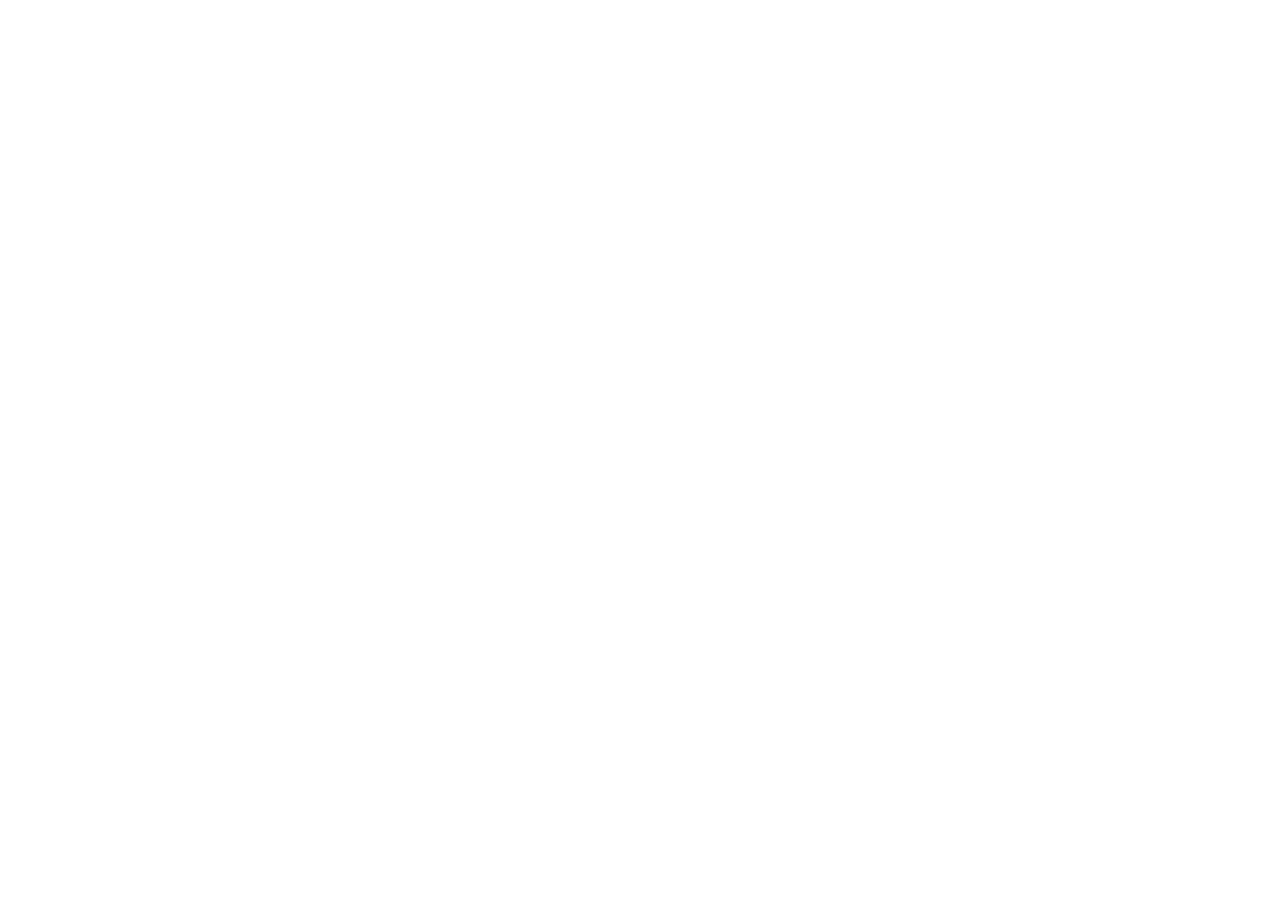
==== index.html @ 7bafc405 "Vytvorenie css suboru" ====
<!DOCTYPE html>
<html lang="en">
<head>
    <meta charset="UTF-8">
    <meta http-equiv="X-UA-Compatible" content="IE=edge">
    <meta name="viewport" content="width=device-width, initial-scale=1.0">
    <title>Hlavná stránka</title>
    <link rel="stylesheet" href="style.css">
</head>
<body>
    
</body>
</html>
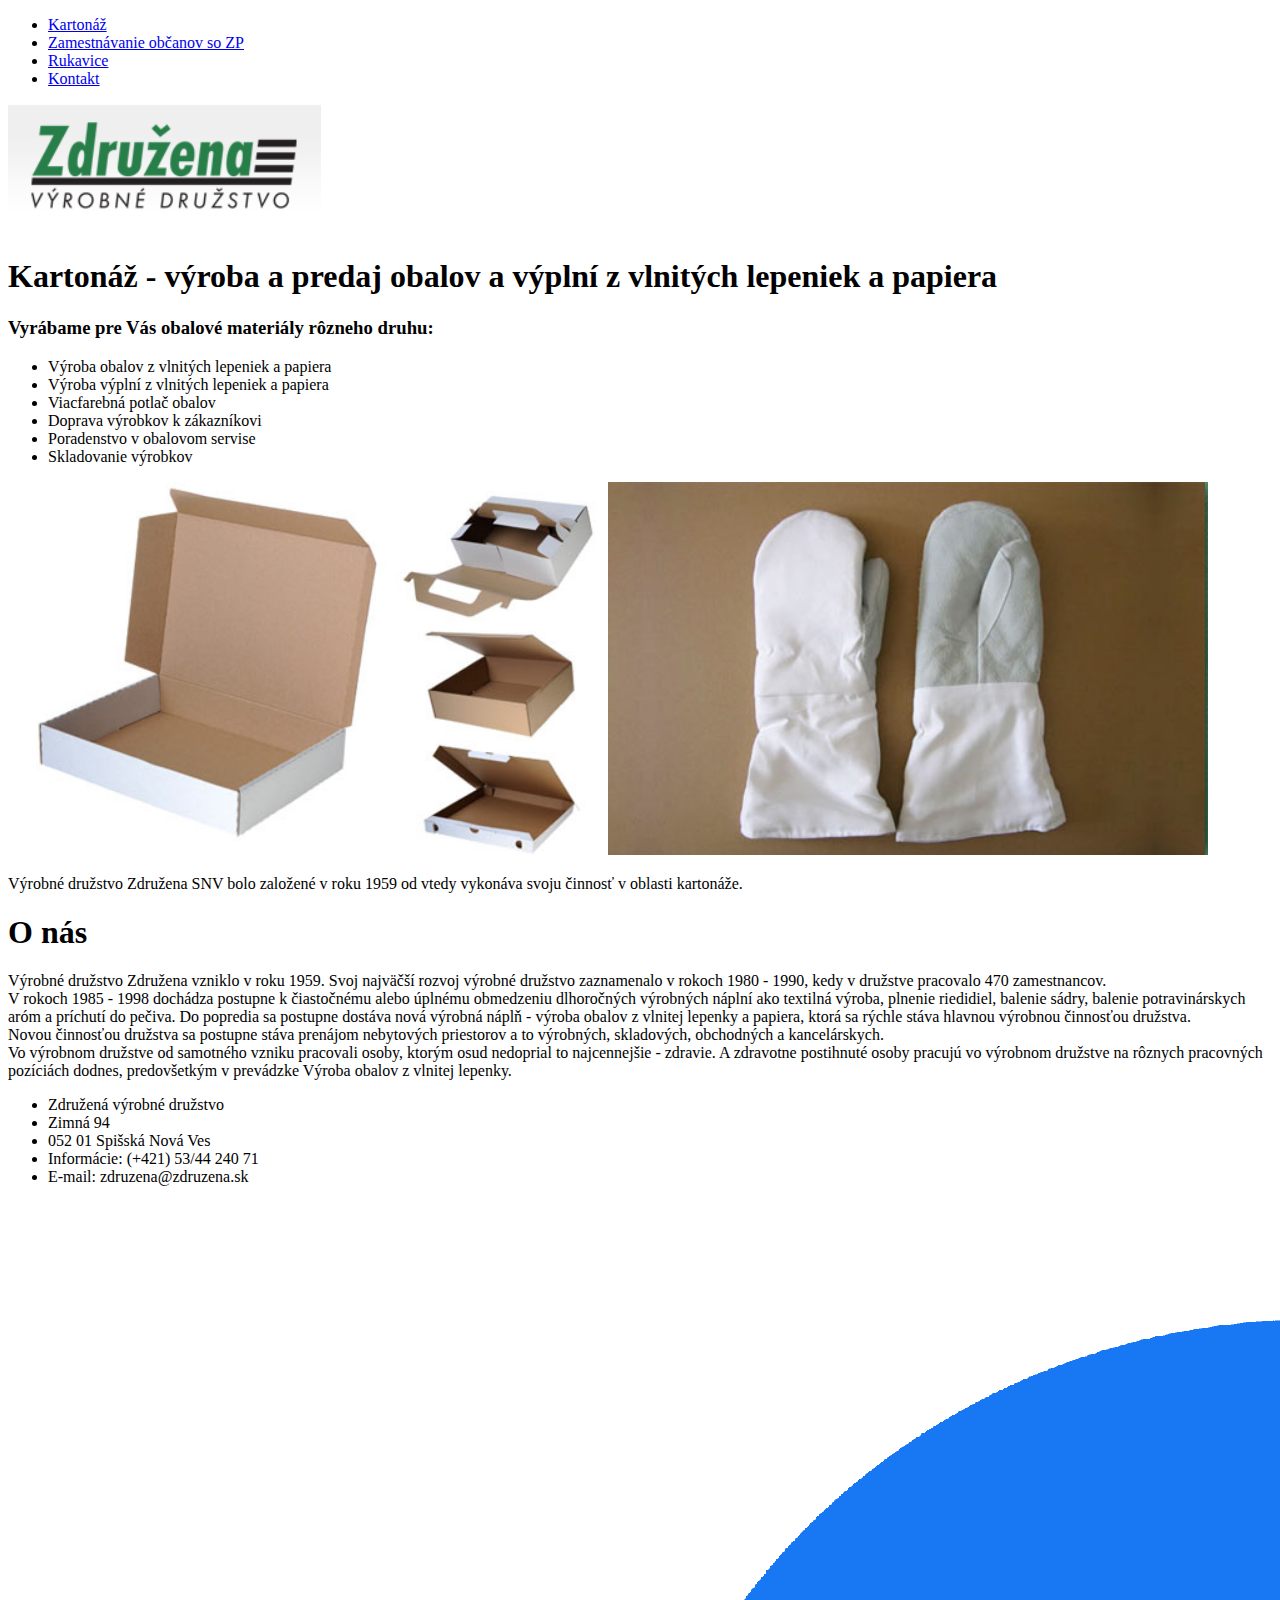
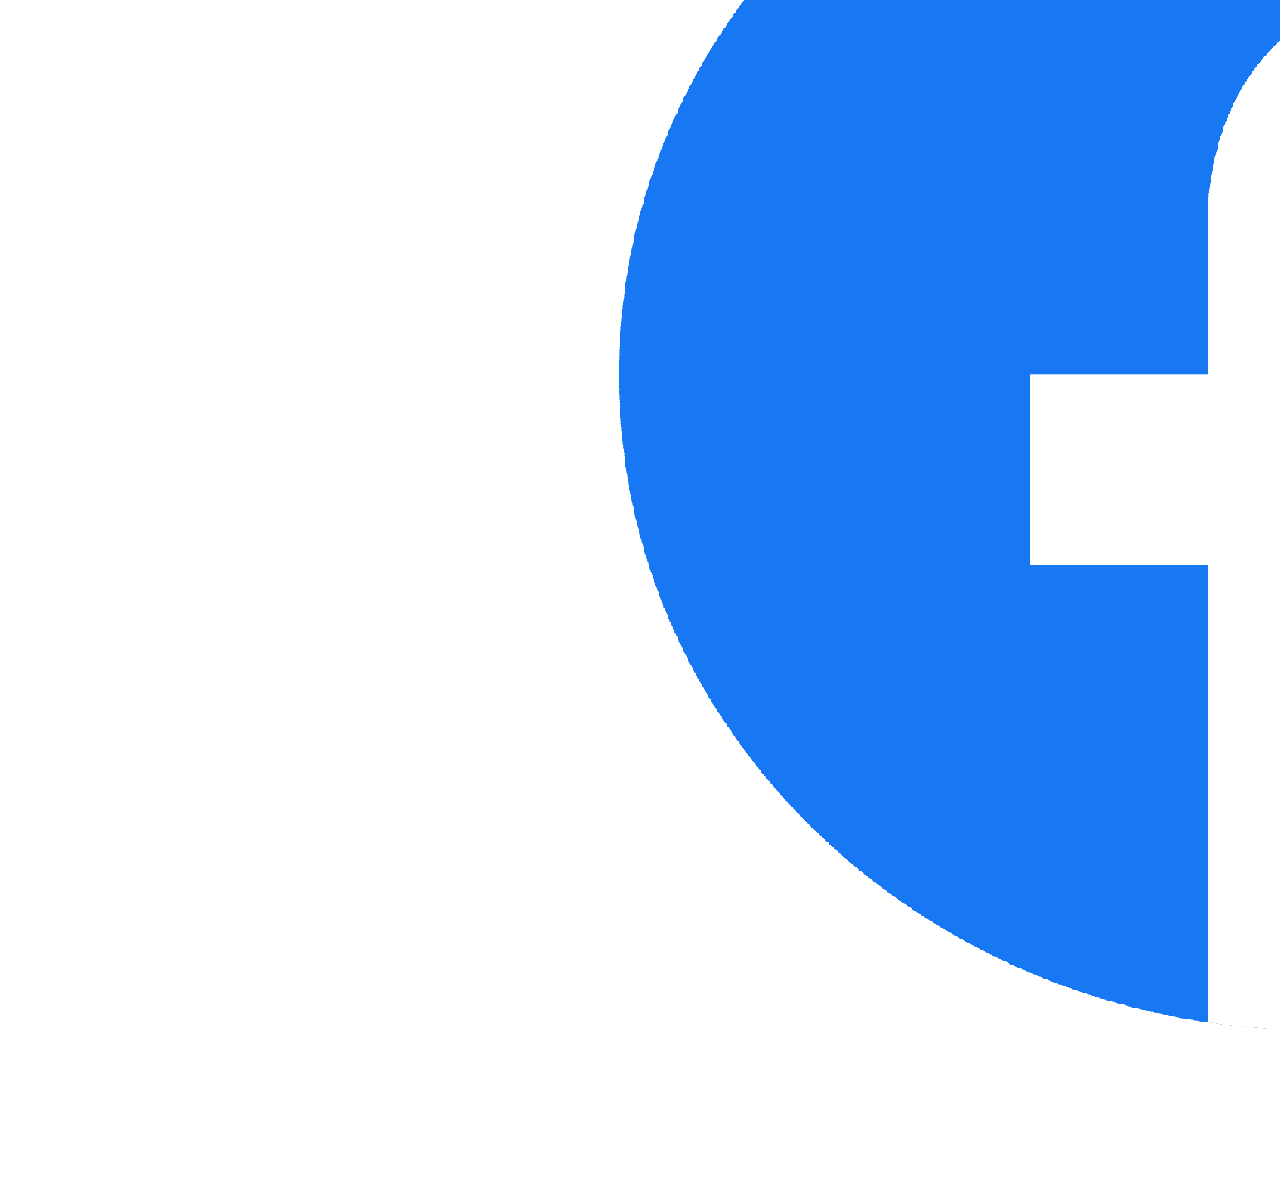
==== commit a451370a: "Vytvorenie html podstranok, hlaviciek a paty" ====
--- a/index.html
+++ b/index.html
@@ -1,13 +1,84 @@
-<!DOCTYPE html>
+<!doctype html>
 <html lang="en">
+
 <head>
-    <meta charset="UTF-8">
-    <meta http-equiv="X-UA-Compatible" content="IE=edge">
-    <meta name="viewport" content="width=device-width, initial-scale=1.0">
-    <title>Hlavná stránka</title>
+  <title>Združená výrobné družstvo</title>
+  <!-- Required meta tags -->
+  <meta charset="utf-8">
+  <meta name="viewport" content="width=device-width, initial-scale=1, shrink-to-fit=no">
+
+  <!-- Bootstrap CSS v5.2.1 -->
+  <link href="https://cdn.jsdelivr.net/npm/bootstrap@5.2.1/dist/css/bootstrap.min.css" rel="stylesheet"
+    integrity="sha384-iYQeCzEYFbKjA/T2uDLTpkwGzCiq6soy8tYaI1GyVh/UjpbCx/TYkiZhlZB6+fzT" crossorigin="anonymous">
     <link rel="stylesheet" href="style.css">
 </head>
-<body>
+
+<body class="container">
     
+  <header>
+    <nav>
+        <ul>
+            <li> <a href="kartonaz.html">Kartonáž</a></li>
+            <li> <a href="ZOSZP.html">Zamestnávanie občanov so ZP</a> </li>
+            <li> <a href="rukavice.html">Rukavice</a> </li>
+            <li> <a href="kontakt.html">Kontakt</a> </li>
+        </ul>
+    </nav>
+  </header>
+  <main>
+    <a href="index.html"><img src="img/zdruzena-logo.png" alt="Zdruzena logo"></a>
+    
+    <h1>Kartonáž - výroba a predaj obalov a výplní z vlnitých lepeniek a papiera</h1>
+    
+    <h3>Vyrábame pre Vás obalové materiály rôzneho druhu:</h3>
+    <div>
+        <ul>
+            <li>Výroba obalov z vlnitých lepeniek a papiera</li>
+            <li>Výroba výplní z vlnitých lepeniek a papiera</li>
+            <li>Viacfarebná potlač obalov</li>
+            <li>Doprava výrobkov k zákazníkovi</li>
+            <li>Poradenstvo v obalovom servise</li>
+            <li>Skladovanie výrobkov</li>
+        </ul>
+        <div>
+            <img src="img/karton.png" alt="Karton">
+            <img src="img/rukavice.png" alt="">
+        </div>
+    </div>
+    
+    
+    <p>Výrobné družstvo Združena SNV bolo založené v roku 1959 od vtedy vykonáva svoju činnosť v oblasti kartonáže.</p>
+    <h1>O nás</h1>
+    <p>Výrobné družstvo Združena vzniklo v roku 1959. Svoj najväčší rozvoj výrobné družstvo zaznamenalo v rokoch 1980 - 1990, kedy v družstve pracovalo 470 zamestnancov.
+        <br>
+        V rokoch 1985 - 1998 dochádza postupne k čiastočnému alebo úplnému obmedzeniu dlhoročných výrobných náplní ako textilná výroba, plnenie riedidiel, balenie sádry, balenie potravinárskych aróm a príchutí do pečiva. Do popredia sa postupne dostáva nová výrobná náplň - výroba obalov z vlnitej lepenky a papiera, ktorá sa rýchle stáva hlavnou výrobnou činnosťou družstva.
+        <br>
+        Novou činnosťou družstva sa postupne stáva prenájom nebytových priestorov a to výrobných, skladových, obchodných a kancelárskych.
+        <br>
+        Vo výrobnom družstve od samotného vzniku pracovali osoby, ktorým osud nedoprial to najcennejšie - zdravie. A zdravotne postihnuté osoby pracujú vo výrobnom družstve na rôznych pracovných pozíciách dodnes, predovšetkým v prevádzke Výroba obalov z vlnitej lepenky.</p>
+
+</main>
+  <footer>
+    <div>
+        <ul>
+            <li>Združená výrobné družstvo</li>
+            <li>Zimná 94</li>
+            <li>052 01 Spišská Nová Ves</li>
+            <li>Informácie: (+421) 53/44 240 71</li>
+            <li>E-mail: zdruzena@zdruzena.sk</li>
+        </ul>
+        <img src="img/Facebook-logo.png" alt="logoFB">
+    </div>
+
+  </footer>
+  <!-- Bootstrap JavaScript Libraries -->
+  <script src="https://cdn.jsdelivr.net/npm/@popperjs/core@2.11.6/dist/umd/popper.min.js"
+    integrity="sha384-oBqDVmMz9ATKxIep9tiCxS/Z9fNfEXiDAYTujMAeBAsjFuCZSmKbSSUnQlmh/jp3" crossorigin="anonymous">
+  </script>
+
+  <script src="https://cdn.jsdelivr.net/npm/bootstrap@5.2.1/dist/js/bootstrap.min.js"
+    integrity="sha384-7VPbUDkoPSGFnVtYi0QogXtr74QeVeeIs99Qfg5YCF+TidwNdjvaKZX19NZ/e6oz" crossorigin="anonymous">
+  </script>
 </body>
+
 </html>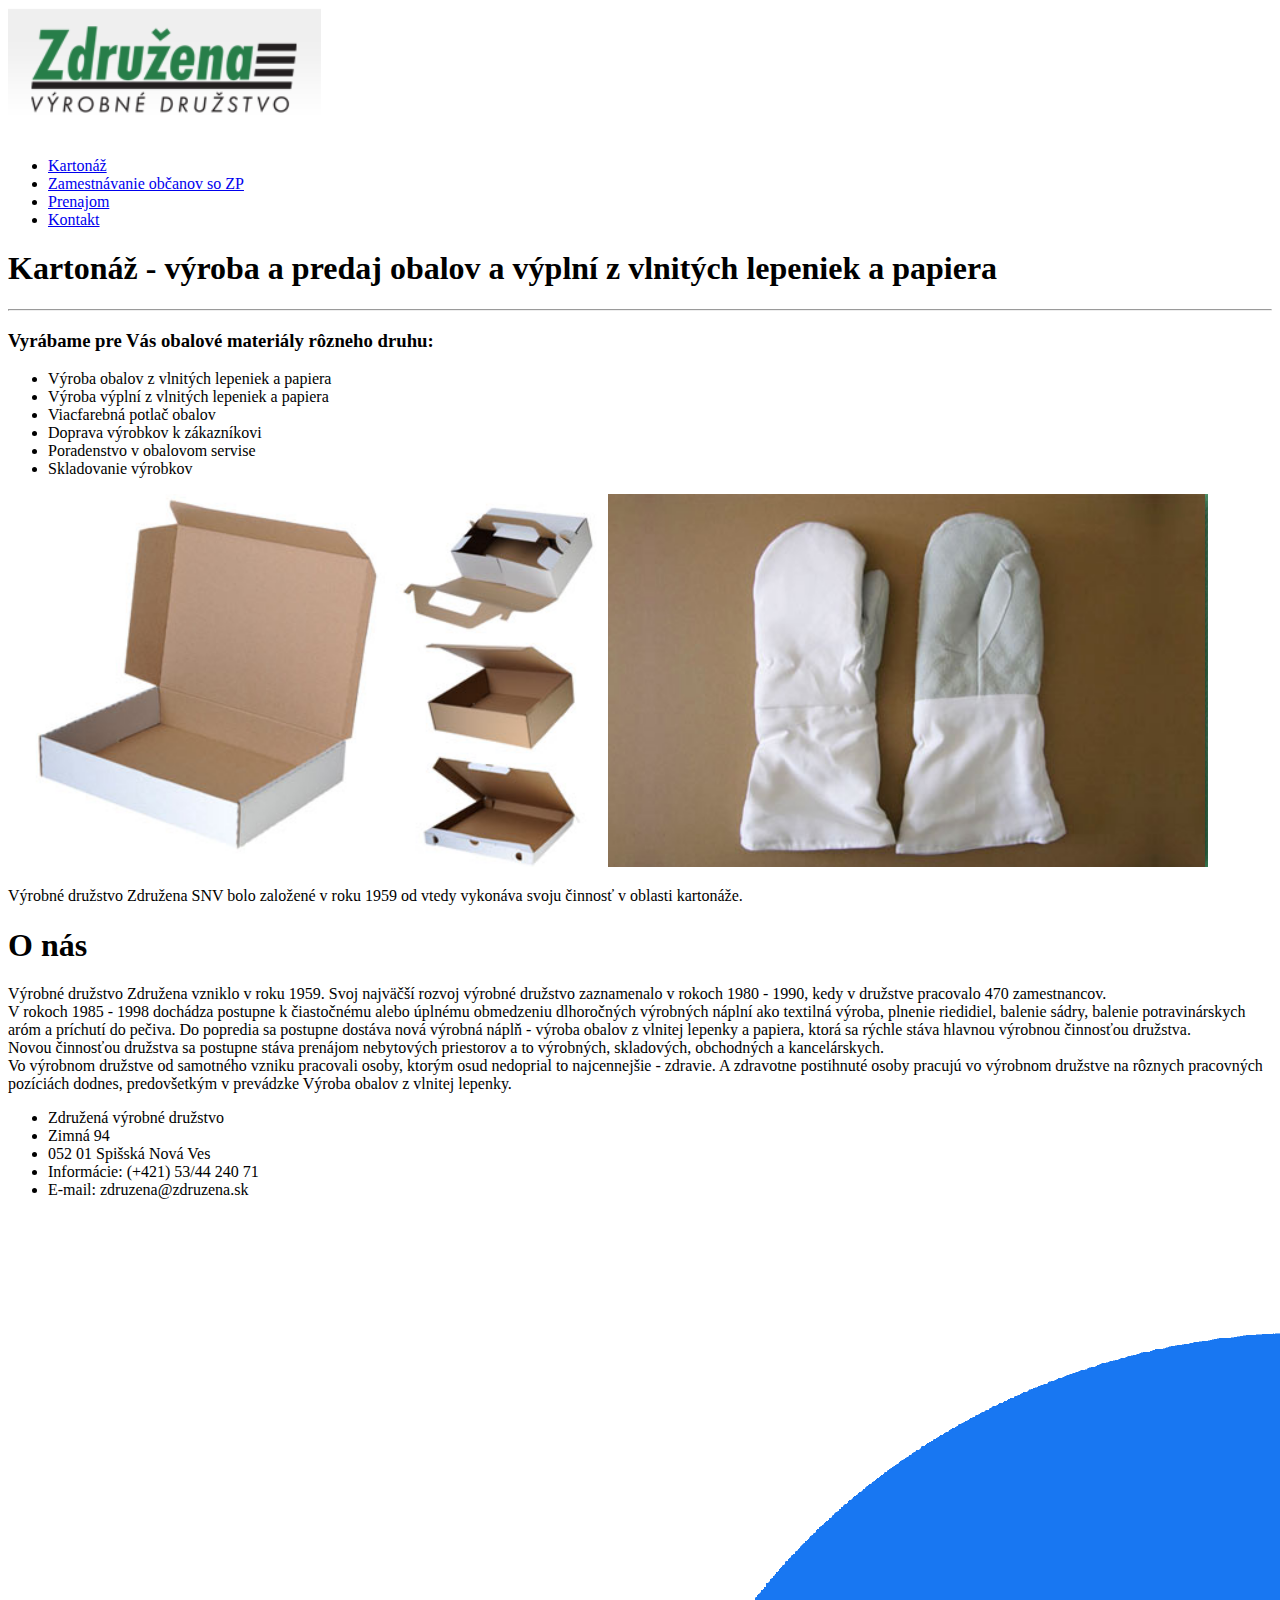
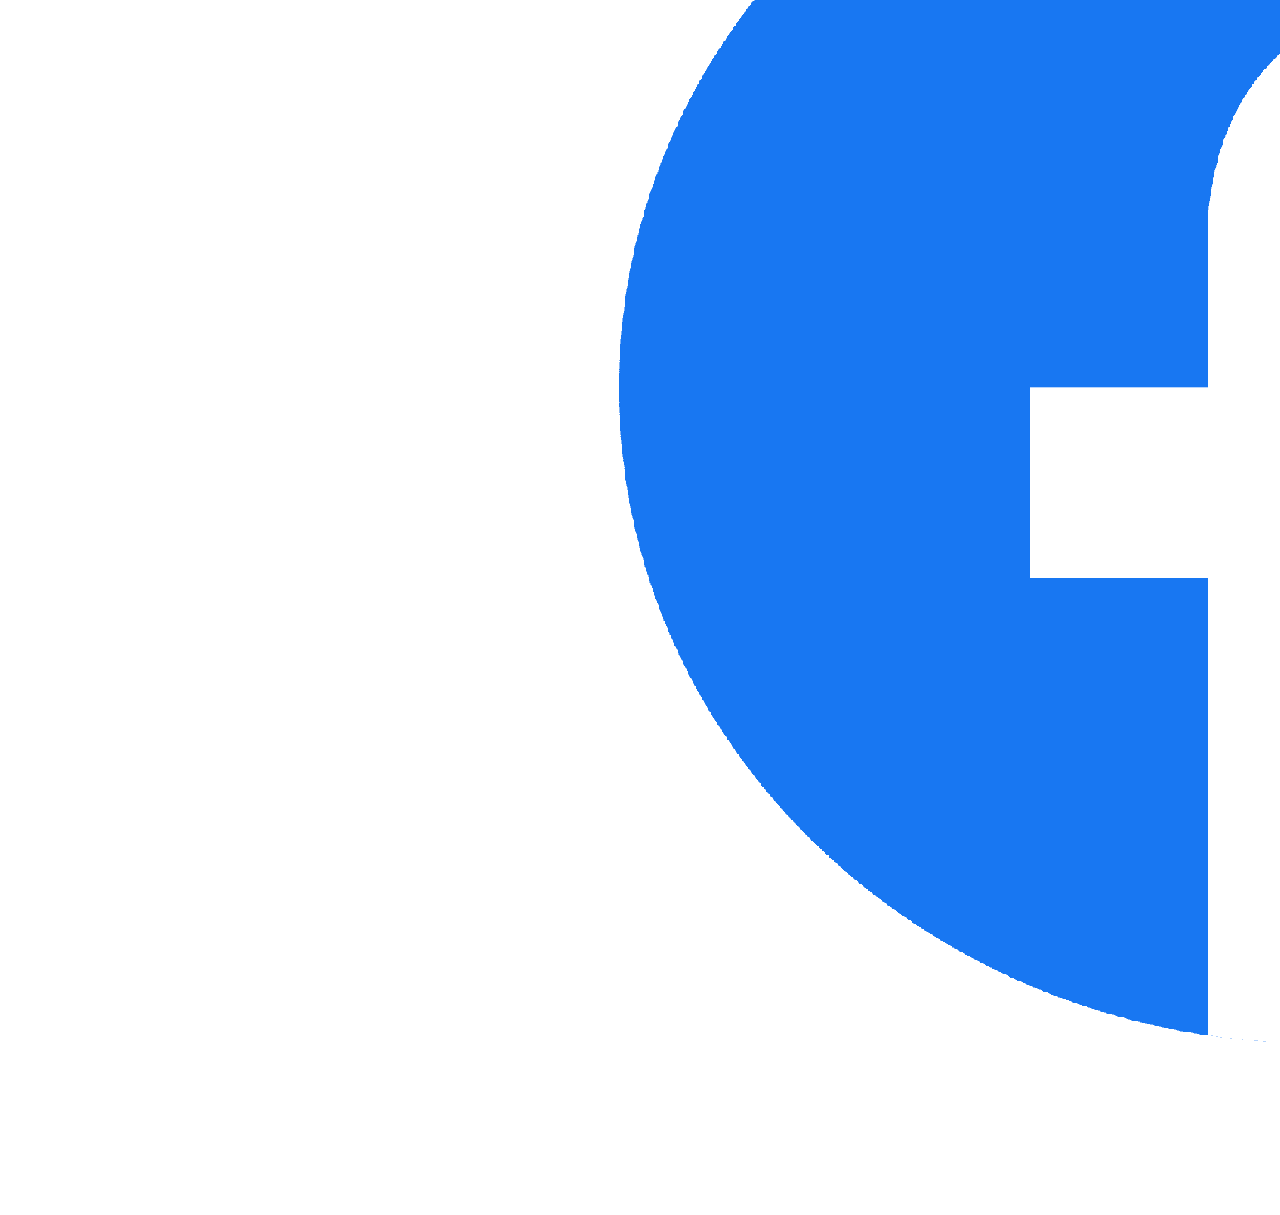
==== commit c8074d61: "Dokončenie HTML" ====
--- a/index.html
+++ b/index.html
@@ -17,19 +17,20 @@
     
   <header>
     <nav>
+      <a href="index.html"><img src="img/zdruzena-logo.png" alt="Zdruzena logo"></a>
         <ul>
             <li> <a href="kartonaz.html">Kartonáž</a></li>
             <li> <a href="ZOSZP.html">Zamestnávanie občanov so ZP</a> </li>
-            <li> <a href="rukavice.html">Rukavice</a> </li>
+            <li> <a href="prenajom.html">Prenajom</a> </li>
             <li> <a href="kontakt.html">Kontakt</a> </li>
         </ul>
     </nav>
   </header>
   <main>
-    <a href="index.html"><img src="img/zdruzena-logo.png" alt="Zdruzena logo"></a>
+    
     
     <h1>Kartonáž - výroba a predaj obalov a výplní z vlnitých lepeniek a papiera</h1>
-    
+    <hr>
     <h3>Vyrábame pre Vás obalové materiály rôzneho druhu:</h3>
     <div>
         <ul>
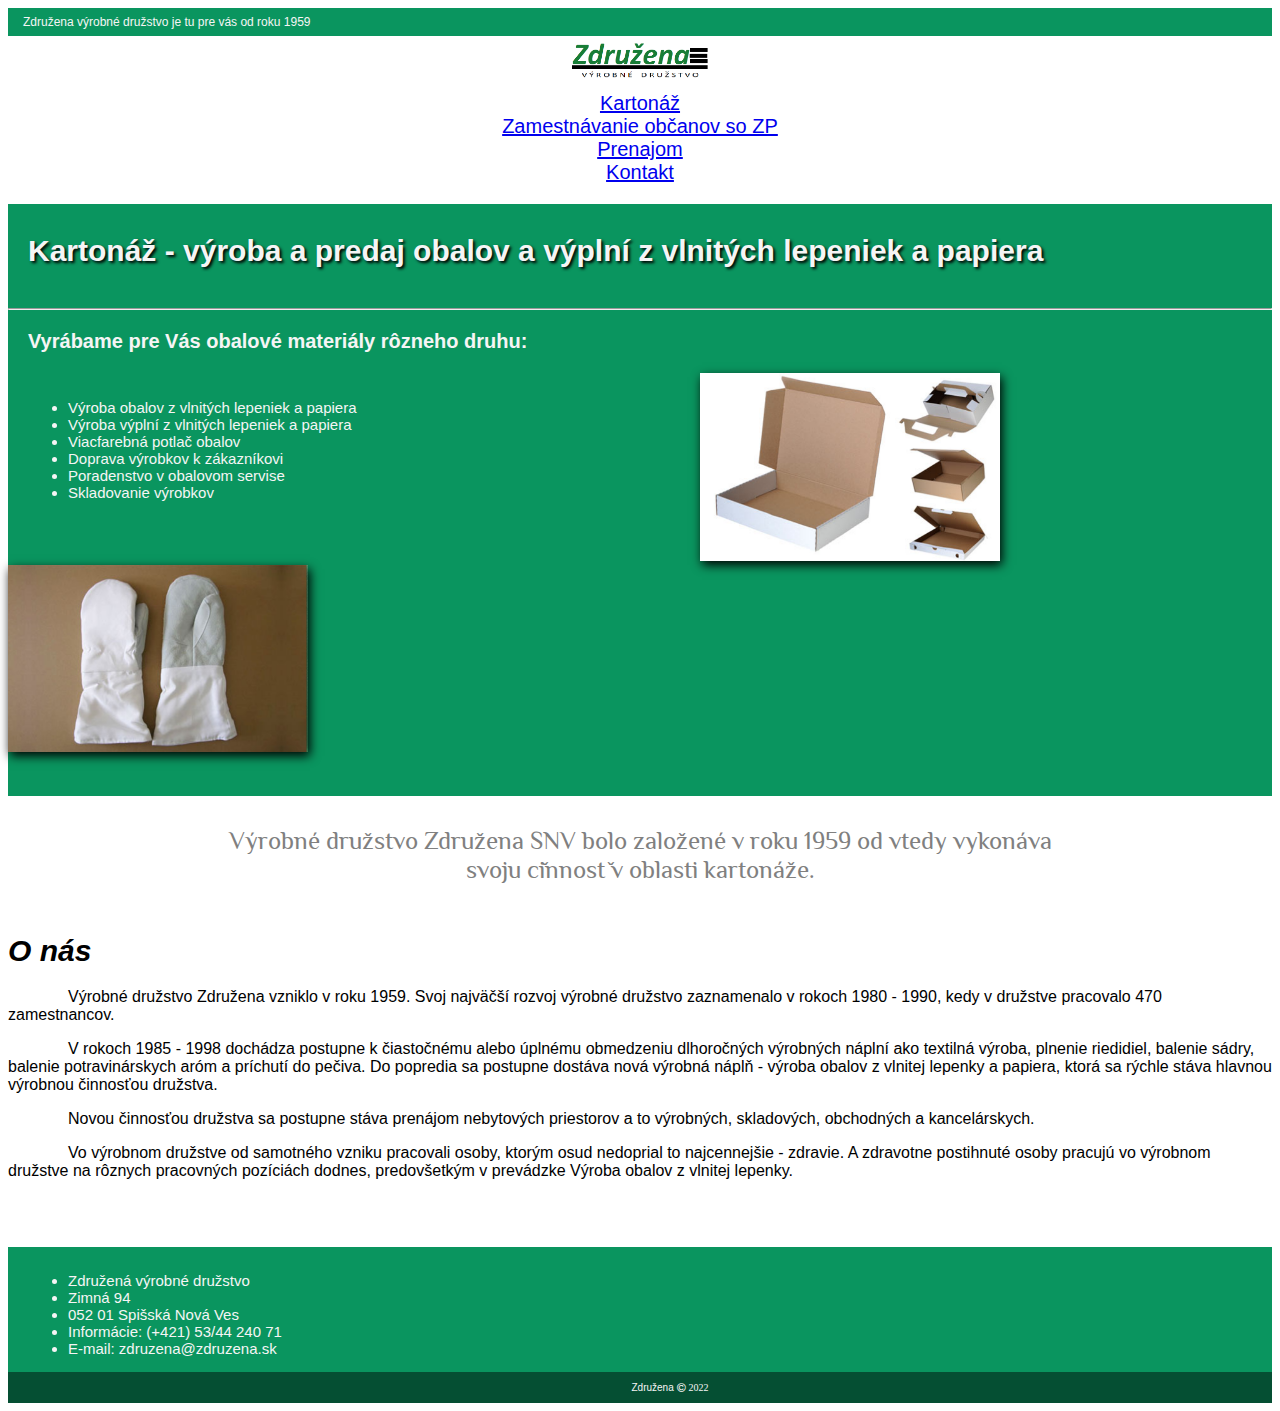
==== commit 526014de: "Dokončenie domovskej stranky, navigacie, päty" ====
--- a/index.html
+++ b/index.html
@@ -10,54 +10,58 @@
   <!-- Bootstrap CSS v5.2.1 -->
   <link href="https://cdn.jsdelivr.net/npm/bootstrap@5.2.1/dist/css/bootstrap.min.css" rel="stylesheet"
     integrity="sha384-iYQeCzEYFbKjA/T2uDLTpkwGzCiq6soy8tYaI1GyVh/UjpbCx/TYkiZhlZB6+fzT" crossorigin="anonymous">
-    <link rel="stylesheet" href="style.css">
+    <link rel="preconnect" href="https://fonts.googleapis.com">
+  <link rel="preconnect" href="https://fonts.gstatic.com" crossorigin>
+  <link href="https://fonts.googleapis.com/css2?family=Philosopher&display=swap" rel="stylesheet"> 
+  <link rel="stylesheet" href="https://cdnjs.cloudflare.com/ajax/libs/font-awesome/4.7.0/css/font-awesome.min.css">
+  <link rel="stylesheet" href="style.css">
 </head>
 
 <body class="container">
     
   <header>
-    <nav>
-      <a href="index.html"><img src="img/zdruzena-logo.png" alt="Zdruzena logo"></a>
-        <ul>
-            <li> <a href="kartonaz.html">Kartonáž</a></li>
-            <li> <a href="ZOSZP.html">Zamestnávanie občanov so ZP</a> </li>
-            <li> <a href="prenajom.html">Prenajom</a> </li>
-            <li> <a href="kontakt.html">Kontakt</a> </li>
+    <p>Združena výrobné družstvo je tu pre vás od roku 1959</p>
+    <nav class="navbar navbar-expand-sm">
+        <ul class = "navbar-nav">
+            <li class="nav-item"><a href="index.html" class="nav-link active"><img src="img/logo_zdruzena.png" alt="Zdruzena logo"></a></li>
+            <li class="nav-item"> <a href="kartonaz.html" class="nav-link">Kartonáž</a></li>
+            <li class="nav-item"> <a href="ZOSZP.html" class="nav-link">Zamestnávanie občanov so ZP</a> </li>
+            <li class="nav-item"> <a href="prenajom.html" class="nav-link">Prenajom</a> </li>
+            <li class="nav-item"> <a href="kontakt.html" class="nav-link">Kontakt</a> </li>
         </ul>
     </nav>
   </header>
   <main>
     
-    
-    <h1>Kartonáž - výroba a predaj obalov a výplní z vlnitých lepeniek a papiera</h1>
-    <hr>
-    <h3>Vyrábame pre Vás obalové materiály rôzneho druhu:</h3>
-    <div>
-        <ul>
-            <li>Výroba obalov z vlnitých lepeniek a papiera</li>
-            <li>Výroba výplní z vlnitých lepeniek a papiera</li>
-            <li>Viacfarebná potlač obalov</li>
-            <li>Doprava výrobkov k zákazníkovi</li>
-            <li>Poradenstvo v obalovom servise</li>
-            <li>Skladovanie výrobkov</li>
-        </ul>
-        <div>
-            <img src="img/karton.png" alt="Karton">
-            <img src="img/rukavice.png" alt="">
-        </div>
+    <div class = "uvod">
+      <div>
+        <h1>Kartonáž - výroba a predaj obalov a výplní z vlnitých lepeniek a papiera</h1>
+        <hr>
+        <h3>Vyrábame pre Vás obalové materiály rôzneho druhu:</h3>
+          <ul>
+              <li>Výroba obalov z vlnitých lepeniek a papiera</li>
+              <li>Výroba výplní z vlnitých lepeniek a papiera</li>
+              <li>Viacfarebná potlač obalov</li>
+              <li>Doprava výrobkov k zákazníkovi</li>
+              <li>Poradenstvo v obalovom servise</li>
+              <li>Skladovanie výrobkov</li>
+          </ul>
+      </div>
+        <img src="img/karton.png" style = " margin-right: 5px;" alt="Karton">
+        <img src="img/rukavice.png" alt="Rukavice">
     </div>
     
-    
-    <p>Výrobné družstvo Združena SNV bolo založené v roku 1959 od vtedy vykonáva svoju činnosť v oblasti kartonáže.</p>
-    <h1>O nás</h1>
-    <p>Výrobné družstvo Združena vzniklo v roku 1959. Svoj najväčší rozvoj výrobné družstvo zaznamenalo v rokoch 1980 - 1990, kedy v družstve pracovalo 470 zamestnancov.
-        <br>
-        V rokoch 1985 - 1998 dochádza postupne k čiastočnému alebo úplnému obmedzeniu dlhoročných výrobných náplní ako textilná výroba, plnenie riedidiel, balenie sádry, balenie potravinárskych aróm a príchutí do pečiva. Do popredia sa postupne dostáva nová výrobná náplň - výroba obalov z vlnitej lepenky a papiera, ktorá sa rýchle stáva hlavnou výrobnou činnosťou družstva.
-        <br>
-        Novou činnosťou družstva sa postupne stáva prenájom nebytových priestorov a to výrobných, skladových, obchodných a kancelárskych.
-        <br>
-        Vo výrobnom družstve od samotného vzniku pracovali osoby, ktorým osud nedoprial to najcennejšie - zdravie. A zdravotne postihnuté osoby pracujú vo výrobnom družstve na rôznych pracovných pozíciách dodnes, predovšetkým v prevádzke Výroba obalov z vlnitej lepenky.</p>
-
+    <p class = "onas">Výrobné družstvo Združena SNV bolo založené v roku 1959 od vtedy vykonáva <br>svoju činnosť v oblasti kartonáže.</p>
+    <h1 class = "onas">O nás</h1>
+      <p><b style="padding-left: 60px;"></b>Výrobné družstvo Združena vzniklo v roku 1959. Svoj najväčší rozvoj výrobné družstvo zaznamenalo v rokoch 1980 - 1990, kedy v družstve pracovalo 470 zamestnancov.
+      </p>
+      <p> <b style="padding-left: 60px;"></b>V rokoch 1985 - 1998 dochádza postupne k čiastočnému alebo úplnému obmedzeniu dlhoročných výrobných náplní ako textilná výroba, plnenie riedidiel, balenie sádry, balenie potravinárskych aróm a príchutí do pečiva. Do popredia sa postupne dostáva nová výrobná náplň - výroba obalov z vlnitej lepenky a papiera, ktorá sa rýchle stáva hlavnou výrobnou činnosťou družstva.
+      </p>
+      <p><b style="padding-left: 60px;"></b> Novou činnosťou družstva sa postupne stáva prenájom nebytových priestorov a to výrobných, skladových, obchodných a kancelárskych.
+      </p>
+      <p><b style="padding-left: 60px;"></b>Vo výrobnom družstve od samotného vzniku pracovali osoby, ktorým osud nedoprial to najcennejšie - zdravie. A zdravotne postihnuté osoby pracujú vo výrobnom družstve na rôznych pracovných pozíciách dodnes, predovšetkým v prevádzke Výroba obalov z vlnitej lepenky.</p>
+      </p>
+      <br><br>
 </main>
   <footer>
     <div>
@@ -68,9 +72,9 @@
             <li>Informácie: (+421) 53/44 240 71</li>
             <li>E-mail: zdruzena@zdruzena.sk</li>
         </ul>
-        <img src="img/Facebook-logo.png" alt="logoFB">
+        <!--<a href="https://www.facebook.com/" target="_blank"><img src="img/Facebook-logo.png" alt="logoFB"></a>-->
     </div>
-
+    <div class="copyright">Združena <i class="fa fa-copyright"> 2022</i></div>
   </footer>
   <!-- Bootstrap JavaScript Libraries -->
   <script src="https://cdn.jsdelivr.net/npm/@popperjs/core@2.11.6/dist/umd/popper.min.js"
--- a/style.css
+++ b/style.css
@@ -0,0 +1,110 @@
+body {
+    font-family: Arial;
+}
+/* Hlavicka stránky */
+header p {
+    margin: 0;
+    padding: 7px;
+    padding-left: 15px;
+    background-color: rgb(10, 149, 95);
+    color: whitesmoke;
+    font-size: 12px;
+}
+nav {
+    background-color: white;
+}
+
+nav ul li a img{
+    width: 150px;
+    height: auto;
+}
+
+nav ul {
+    padding: 0px;
+    margin: 0px
+}
+
+nav ul li {
+    text-align: center;
+    font-size: 20px;
+}
+
+/* telo stránky */
+
+main div.uvod  {
+    background-color: rgb(10, 149, 95);
+    color: whitesmoke;
+}
+
+main div.uvod div h1 {
+    padding-top: 30px;
+    padding-left: 20px;
+    font-size: 30px;
+    display: block;
+    padding-bottom: 20px;
+    text-align: left;
+    text-shadow: 2px 2px 3px black;
+}
+
+main div.uvod {
+    padding-bottom: 40px;
+}
+
+main div.uvod div h3 {
+    font-size: 20px;
+    padding-left: 20px;
+}
+
+
+main div.uvod div ul {
+    font-size: 15px;
+    padding-left: 60px;
+    float: left;
+    width: 50%;
+    margin-top: 2%;
+}
+
+main div.uvod img {
+    width: 300px;
+    height: auto;
+    box-shadow: 2px 4px 10px black;
+}
+
+main p.onas {
+    text-align: center;
+    font-size: 25px;
+    font-family: 'Philosopher', sans-serif;
+    color: grey;
+    padding-top: 30px;
+    padding-bottom: 30px;
+    margin: 0px;
+}
+
+main h1.onas {
+ font-size: 30px;
+ font-style: italic;
+}
+
+/* päta */
+
+footer {
+    background-color: rgb(10, 149, 95);
+    color:whitesmoke;
+}
+
+footer div ul {
+    padding-top: 2%;
+    padding-left: 60px;
+    width: 50%;
+    font-size: 15px;
+    text-decoration: none;
+}
+
+footer div.copyright {
+    padding-top: 10px;
+    padding-bottom: 10px;
+    background-color: rgb(5, 79, 51);
+    padding-left: 60px;
+    font-size: 10px;
+    text-align: center;
+}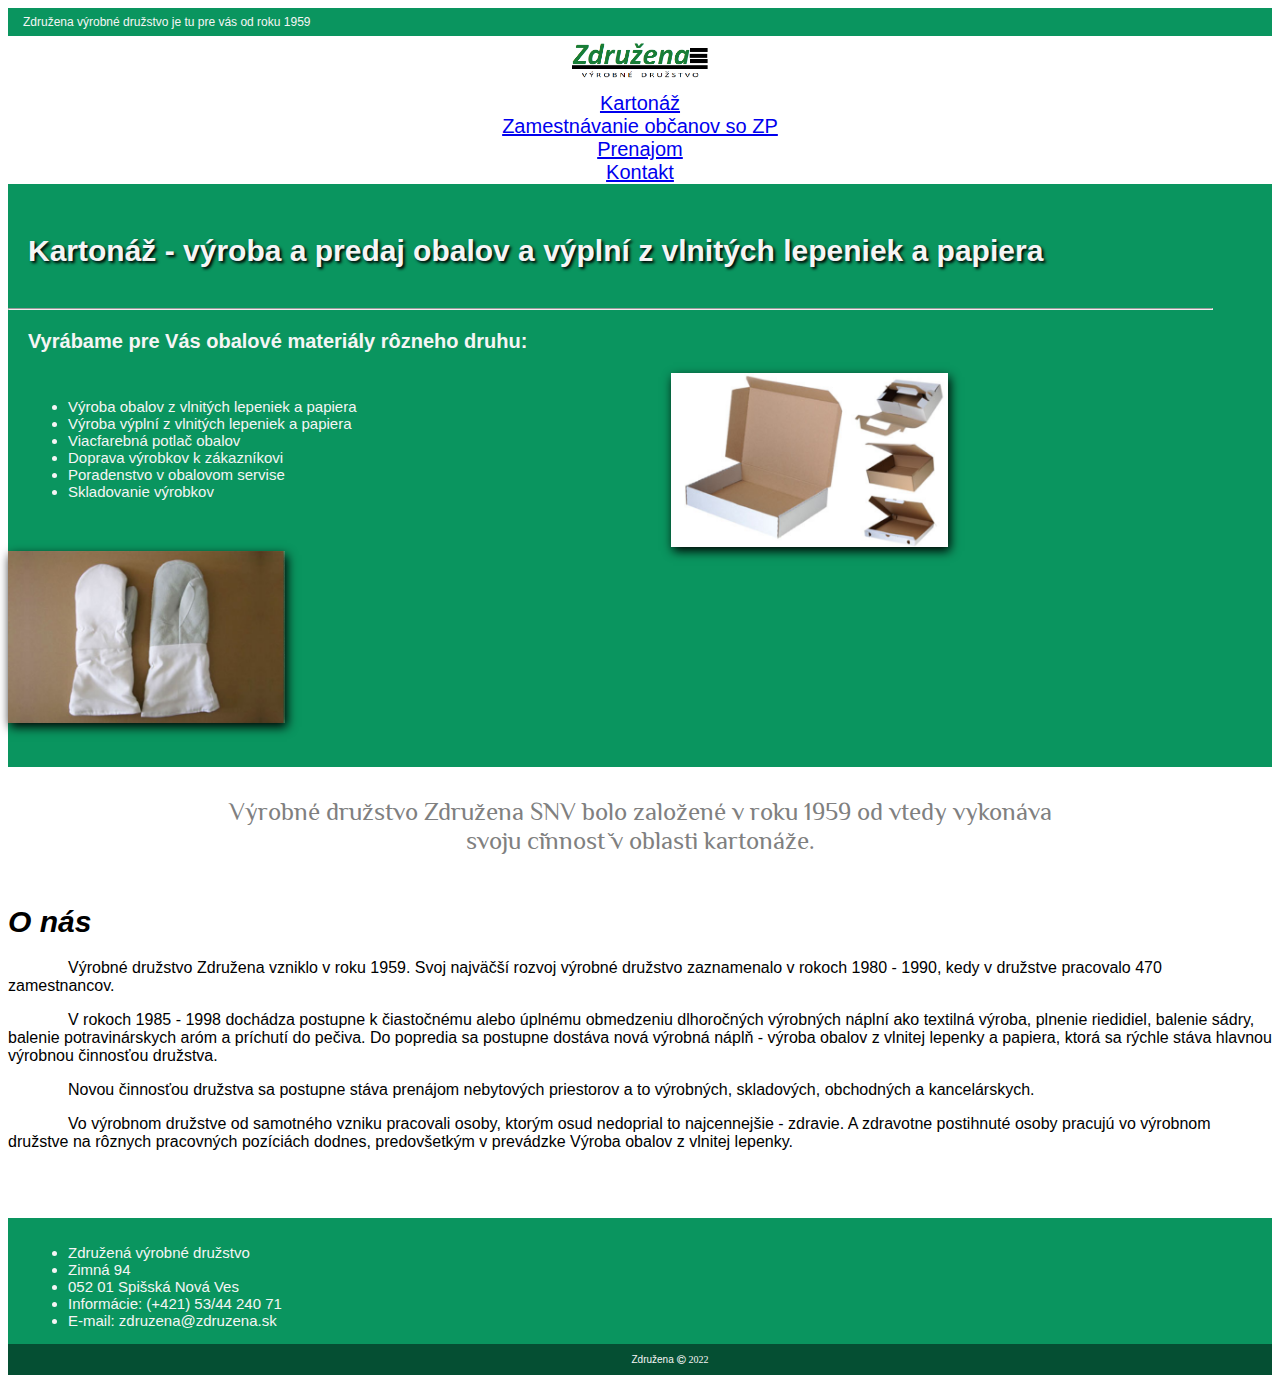
==== commit 04f7f48f: "Dokončenie podstranok" ====
--- a/index.html
+++ b/index.html
@@ -37,6 +37,7 @@
       <div>
         <h1>Kartonáž - výroba a predaj obalov a výplní z vlnitých lepeniek a papiera</h1>
         <hr>
+        
         <h3>Vyrábame pre Vás obalové materiály rôzneho druhu:</h3>
           <ul>
               <li>Výroba obalov z vlnitých lepeniek a papiera</li>
@@ -46,10 +47,12 @@
               <li>Poradenstvo v obalovom servise</li>
               <li>Skladovanie výrobkov</li>
           </ul>
-      </div>
+      <div>
         <img src="img/karton.png" style = " margin-right: 5px;" alt="Karton">
         <img src="img/rukavice.png" alt="Rukavice">
-    </div>
+      </div>
+      </div>    
+    </div> 
     
     <p class = "onas">Výrobné družstvo Združena SNV bolo založené v roku 1959 od vtedy vykonáva <br>svoju činnosť v oblasti kartonáže.</p>
     <h1 class = "onas">O nás</h1>
@@ -59,7 +62,7 @@
       </p>
       <p><b style="padding-left: 60px;"></b> Novou činnosťou družstva sa postupne stáva prenájom nebytových priestorov a to výrobných, skladových, obchodných a kancelárskych.
       </p>
-      <p><b style="padding-left: 60px;"></b>Vo výrobnom družstve od samotného vzniku pracovali osoby, ktorým osud nedoprial to najcennejšie - zdravie. A zdravotne postihnuté osoby pracujú vo výrobnom družstve na rôznych pracovných pozíciách dodnes, predovšetkým v prevádzke Výroba obalov z vlnitej lepenky.</p>
+      <p><b style="padding-left: 60px;"></b>Vo výrobnom družstve od samotného vzniku pracovali osoby, ktorým osud nedoprial to najcennejšie - zdravie. A zdravotne postihnuté osoby pracujú vo výrobnom družstve na rôznych pracovných pozíciách dodnes, predovšetkým v prevádzke Výroba obalov z vlnitej lepenky.
       </p>
       <br><br>
 </main>
--- a/style.css
+++ b/style.css
@@ -34,6 +34,7 @@
 main div.uvod  {
     background-color: rgb(10, 149, 95);
     color: whitesmoke;
+    display: flex;
 }
 
 main div.uvod div h1 {
@@ -53,6 +54,7 @@
 main div.uvod div h3 {
     font-size: 20px;
     padding-left: 20px;
+    width: 100%;
 }
 
 
@@ -65,7 +67,7 @@
 }
 
 main div.uvod img {
-    width: 300px;
+    width: 23%;
     height: auto;
     box-shadow: 2px 4px 10px black;
 }
